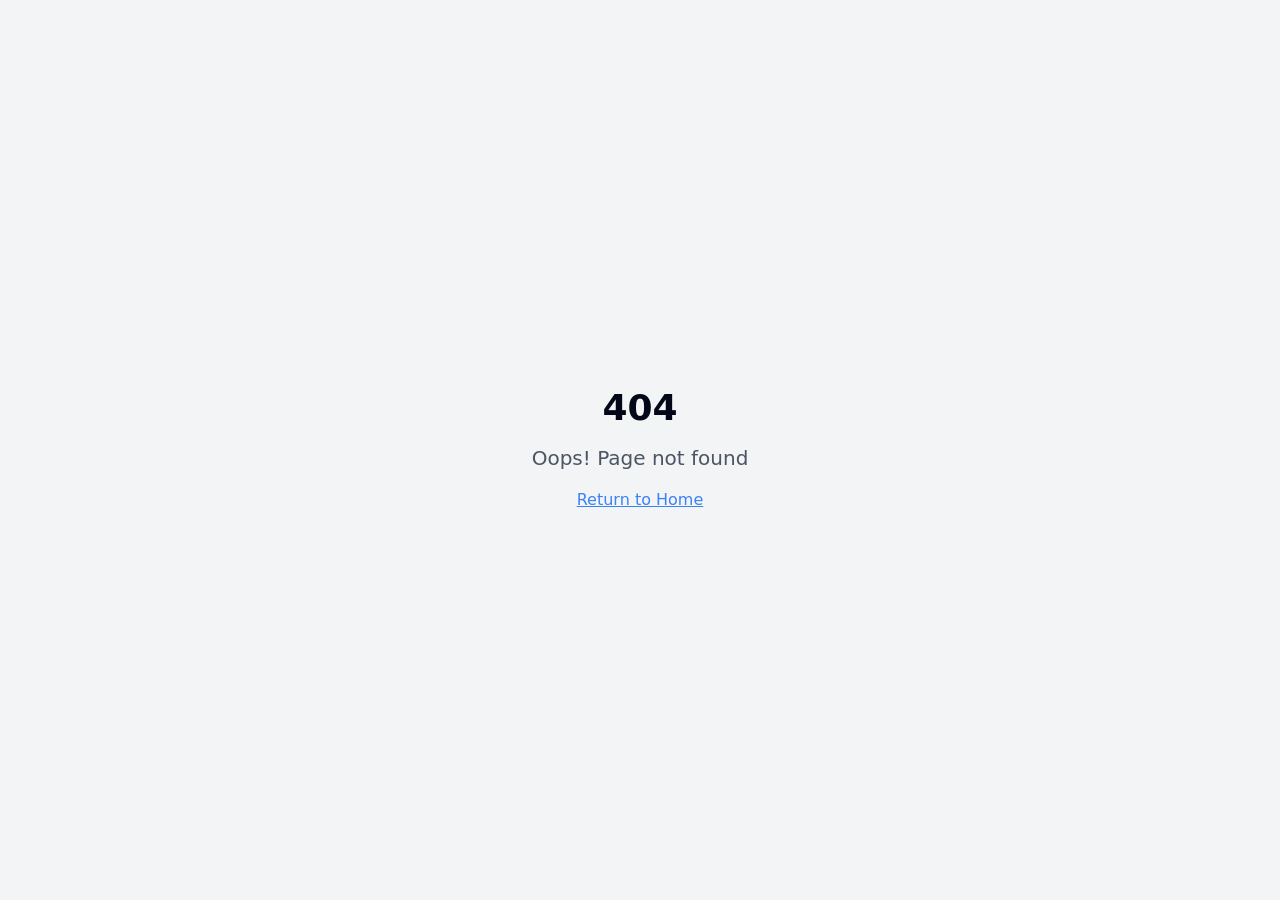
==== index.html @ 61f1eba5 "Updates" ====
<!DOCTYPE html>
<html lang="en">
  <head>
    <meta charset="UTF-8" />
    <meta name="viewport" content="width=device-width, initial-scale=1.0" />
    <title>iron-pulse-website</title>
    <meta name="description" content="Lovable Generated Project" />
    <meta name="author" content="Lovable" />

    <meta property="og:title" content="iron-pulse-website" />
    <meta property="og:description" content="Lovable Generated Project" />
    <meta property="og:type" content="website" />
    <meta property="og:image" content="https://lovable.dev/opengraph-image-p98pqg.png" />

    <meta name="twitter:card" content="summary_large_image" />
    <meta name="twitter:site" content="@lovable_dev" />
    <meta name="twitter:image" content="https://lovable.dev/opengraph-image-p98pqg.png" />
    <script type="module" crossorigin src="/assets/index-Ci6L4HRu.js"></script>
    <link rel="stylesheet" crossorigin href="/assets/index-D9IMxB1Q.css">
  </head>

  <body>
    <div id="root"></div>
  </body>
</html>
---- assets/index-D9IMxB1Q.css ----
*,:before,:after{--tw-border-spacing-x: 0;--tw-border-spacing-y: 0;--tw-translate-x: 0;--tw-translate-y: 0;--tw-rotate: 0;--tw-skew-x: 0;--tw-skew-y: 0;--tw-scale-x: 1;--tw-scale-y: 1;--tw-pan-x: ;--tw-pan-y: ;--tw-pinch-zoom: ;--tw-scroll-snap-strictness: proximity;--tw-gradient-from-position: ;--tw-gradient-via-position: ;--tw-gradient-to-position: ;--tw-ordinal: ;--tw-slashed-zero: ;--tw-numeric-figure: ;--tw-numeric-spacing: ;--tw-numeric-fraction: ;--tw-ring-inset: ;--tw-ring-offset-width: 0px;--tw-ring-offset-color: #fff;--tw-ring-color: rgb(59 130 246 / .5);--tw-ring-offset-shadow: 0 0 #0000;--tw-ring-shadow: 0 0 #0000;--tw-shadow: 0 0 #0000;--tw-shadow-colored: 0 0 #0000;--tw-blur: ;--tw-brightness: ;--tw-contrast: ;--tw-grayscale: ;--tw-hue-rotate: ;--tw-invert: ;--tw-saturate: ;--tw-sepia: ;--tw-drop-shadow: ;--tw-backdrop-blur: ;--tw-backdrop-brightness: ;--tw-backdrop-contrast: ;--tw-backdrop-grayscale: ;--tw-backdrop-hue-rotate: ;--tw-backdrop-invert: ;--tw-backdrop-opacity: ;--tw-backdrop-saturate: ;--tw-backdrop-sepia: ;--tw-contain-size: ;--tw-contain-layout: ;--tw-contain-paint: ;--tw-contain-style: }::backdrop{--tw-border-spacing-x: 0;--tw-border-spacing-y: 0;--tw-translate-x: 0;--tw-translate-y: 0;--tw-rotate: 0;--tw-skew-x: 0;--tw-skew-y: 0;--tw-scale-x: 1;--tw-scale-y: 1;--tw-pan-x: ;--tw-pan-y: ;--tw-pinch-zoom: ;--tw-scroll-snap-strictness: proximity;--tw-gradient-from-position: ;--tw-gradient-via-position: ;--tw-gradient-to-position: ;--tw-ordinal: ;--tw-slashed-zero: ;--tw-numeric-figure: ;--tw-numeric-spacing: ;--tw-numeric-fraction: ;--tw-ring-inset: ;--tw-ring-offset-width: 0px;--tw-ring-offset-color: #fff;--tw-ring-color: rgb(59 130 246 / .5);--tw-ring-offset-shadow: 0 0 #0000;--tw-ring-shadow: 0 0 #0000;--tw-shadow: 0 0 #0000;--tw-shadow-colored: 0 0 #0000;--tw-blur: ;--tw-brightness: ;--tw-contrast: ;--tw-grayscale: ;--tw-hue-rotate: ;--tw-invert: ;--tw-saturate: ;--tw-sepia: ;--tw-drop-shadow: ;--tw-backdrop-blur: ;--tw-backdrop-brightness: ;--tw-backdrop-contrast: ;--tw-backdrop-grayscale: ;--tw-backdrop-hue-rotate: ;--tw-backdrop-invert: ;--tw-backdrop-opacity: ;--tw-backdrop-saturate: ;--tw-backdrop-sepia: ;--tw-contain-size: ;--tw-contain-layout: ;--tw-contain-paint: ;--tw-contain-style: }*,:before,:after{box-sizing:border-box;border-width:0;border-style:solid;border-color:#e5e7eb}:before,:after{--tw-content: ""}html,:host{line-height:1.5;-webkit-text-size-adjust:100%;-moz-tab-size:4;-o-tab-size:4;tab-size:4;font-family:ui-sans-serif,system-ui,sans-serif,"Apple Color Emoji","Segoe UI Emoji",Segoe UI Symbol,"Noto Color Emoji";font-feature-settings:normal;font-variation-settings:normal;-webkit-tap-highlight-color:transparent}body{margin:0;line-height:inherit}hr{height:0;color:inherit;border-top-width:1px}abbr:where([title]){-webkit-text-decoration:underline dotted;text-decoration:underline dotted}h1,h2,h3,h4,h5,h6{font-size:inherit;font-weight:inherit}a{color:inherit;text-decoration:inherit}b,strong{font-weight:bolder}code,kbd,samp,pre{font-family:ui-monospace,SFMono-Regular,Menlo,Monaco,Consolas,Liberation Mono,Courier New,monospace;font-feature-settings:normal;font-variation-settings:normal;font-size:1em}small{font-size:80%}sub,sup{font-size:75%;line-height:0;position:relative;vertical-align:baseline}sub{bottom:-.25em}sup{top:-.5em}table{text-indent:0;border-color:inherit;border-collapse:collapse}button,input,optgroup,select,textarea{font-family:inherit;font-feature-settings:inherit;font-variation-settings:inherit;font-size:100%;font-weight:inherit;line-height:inherit;letter-spacing:inherit;color:inherit;margin:0;padding:0}button,select{text-transform:none}button,input:where([type=button]),input:where([type=reset]),input:where([type=submit]){-webkit-appearance:button;background-color:transparent;background-image:none}:-moz-focusring{outline:auto}:-moz-ui-invalid{box-shadow:none}progress{vertical-align:baseline}::-webkit-inner-spin-button,::-webkit-outer-spin-button{height:auto}[type=search]{-webkit-appearance:textfield;outline-offset:-2px}::-webkit-search-decoration{-webkit-appearance:none}::-webkit-file-upload-button{-webkit-appearance:button;font:inherit}summary{display:list-item}blockquote,dl,dd,h1,h2,h3,h4,h5,h6,hr,figure,p,pre{margin:0}fieldset{margin:0;padding:0}legend{padding:0}ol,ul,menu{list-style:none;margin:0;padding:0}dialog{padding:0}textarea{resize:vertical}input::-moz-placeholder,textarea::-moz-placeholder{opacity:1;color:#9ca3af}input::placeholder,textarea::placeholder{opacity:1;color:#9ca3af}button,[role=button]{cursor:pointer}:disabled{cursor:default}img,svg,video,canvas,audio,iframe,embed,object{display:block;vertical-align:middle}img,video{max-width:100%;height:auto}[hidden]:where(:not([hidden=until-found])){display:none}:root{--background: 0 0% 100%;--foreground: 222.2 84% 4.9%;--card: 0 0% 100%;--card-foreground: 222.2 84% 4.9%;--popover: 0 0% 100%;--popover-foreground: 222.2 84% 4.9%;--primary: 222.2 47.4% 11.2%;--primary-foreground: 210 40% 98%;--secondary: 210 40% 96.1%;--secondary-foreground: 222.2 47.4% 11.2%;--muted: 210 40% 96.1%;--muted-foreground: 215.4 16.3% 46.9%;--accent: 210 40% 96.1%;--accent-foreground: 222.2 47.4% 11.2%;--destructive: 0 84.2% 60.2%;--destructive-foreground: 210 40% 98%;--border: 214.3 31.8% 91.4%;--input: 214.3 31.8% 91.4%;--ring: 222.2 84% 4.9%;--radius: .5rem;--sidebar-background: 0 0% 98%;--sidebar-foreground: 240 5.3% 26.1%;--sidebar-primary: 240 5.9% 10%;--sidebar-primary-foreground: 0 0% 98%;--sidebar-accent: 240 4.8% 95.9%;--sidebar-accent-foreground: 240 5.9% 10%;--sidebar-border: 220 13% 91%;--sidebar-ring: 217.2 91.2% 59.8%}.dark{--background: 222.2 84% 4.9%;--foreground: 210 40% 98%;--card: 222.2 84% 4.9%;--card-foreground: 210 40% 98%;--popover: 222.2 84% 4.9%;--popover-foreground: 210 40% 98%;--primary: 210 40% 98%;--primary-foreground: 222.2 47.4% 11.2%;--secondary: 217.2 32.6% 17.5%;--secondary-foreground: 210 40% 98%;--muted: 217.2 32.6% 17.5%;--muted-foreground: 215 20.2% 65.1%;--accent: 217.2 32.6% 17.5%;--accent-foreground: 210 40% 98%;--destructive: 0 62.8% 30.6%;--destructive-foreground: 210 40% 98%;--border: 217.2 32.6% 17.5%;--input: 217.2 32.6% 17.5%;--ring: 212.7 26.8% 83.9%;--sidebar-background: 240 5.9% 10%;--sidebar-foreground: 240 4.8% 95.9%;--sidebar-primary: 224.3 76.3% 48%;--sidebar-primary-foreground: 0 0% 100%;--sidebar-accent: 240 3.7% 15.9%;--sidebar-accent-foreground: 240 4.8% 95.9%;--sidebar-border: 240 3.7% 15.9%;--sidebar-ring: 217.2 91.2% 59.8%}*{border-color:hsl(var(--border))}body{background-color:hsl(var(--background));color:hsl(var(--foreground))}.sr-only{position:absolute;width:1px;height:1px;padding:0;margin:-1px;overflow:hidden;clip:rect(0,0,0,0);white-space:nowrap;border-width:0}.pointer-events-none{pointer-events:none}.pointer-events-auto{pointer-events:auto}.visible{visibility:visible}.invisible{visibility:hidden}.fixed{position:fixed}.absolute{position:absolute}.relative{position:relative}.inset-0{top:0;right:0;bottom:0;left:0}.inset-x-0{left:0;right:0}.inset-y-0{top:0;bottom:0}.-bottom-12{bottom:-3rem}.-bottom-4{bottom:-1rem}.-left-12{left:-3rem}.-left-4{left:-1rem}.-right-12{right:-3rem}.-right-2{right:-.5rem}.-right-4{right:-1rem}.-top-12{top:-3rem}.-top-2{top:-.5rem}.-top-4{top:-1rem}.bottom-0{bottom:0}.bottom-20{bottom:5rem}.bottom-8{bottom:2rem}.left-0{left:0}.left-1{left:.25rem}.left-1\/2{left:50%}.left-10{left:2.5rem}.left-2{left:.5rem}.left-\[50\%\]{left:50%}.right-0{right:0}.right-1{right:.25rem}.right-10{right:2.5rem}.right-2{right:.5rem}.right-4{right:1rem}.top-0{top:0}.top-1\/2{top:50%}.top-2{top:.5rem}.top-20{top:5rem}.top-4{top:1rem}.top-\[1px\]{top:1px}.top-\[50\%\]{top:50%}.top-\[60\%\]{top:60%}.top-full{top:100%}.z-10{z-index:10}.z-50{z-index:50}.z-\[100\]{z-index:100}.z-\[1\]{z-index:1}.-mx-1{margin-left:-.25rem;margin-right:-.25rem}.mx-3\.5{margin-left:.875rem;margin-right:.875rem}.mx-auto{margin-left:auto;margin-right:auto}.my-0\.5{margin-top:.125rem;margin-bottom:.125rem}.my-1{margin-top:.25rem;margin-bottom:.25rem}.-ml-4{margin-left:-1rem}.-mt-4{margin-top:-1rem}.mb-1{margin-bottom:.25rem}.mb-12{margin-bottom:3rem}.mb-16{margin-bottom:4rem}.mb-2{margin-bottom:.5rem}.mb-4{margin-bottom:1rem}.mb-6{margin-bottom:1.5rem}.mb-8{margin-bottom:2rem}.ml-1{margin-left:.25rem}.ml-10{margin-left:2.5rem}.ml-auto{margin-left:auto}.mr-2{margin-right:.5rem}.mr-3{margin-right:.75rem}.mr-4{margin-right:1rem}.mt-1\.5{margin-top:.375rem}.mt-12{margin-top:3rem}.mt-16{margin-top:4rem}.mt-2{margin-top:.5rem}.mt-24{margin-top:6rem}.mt-4{margin-top:1rem}.mt-auto{margin-top:auto}.block{display:block}.flex{display:flex}.inline-flex{display:inline-flex}.table{display:table}.grid{display:grid}.hidden{display:none}.aspect-square{aspect-ratio:1 / 1}.aspect-video{aspect-ratio:16 / 9}.size-4{width:1rem;height:1rem}.h-1\.5{height:.375rem}.h-10{height:2.5rem}.h-11{height:2.75rem}.h-12{height:3rem}.h-16{height:4rem}.h-2{height:.5rem}.h-2\.5{height:.625rem}.h-24{height:6rem}.h-3{height:.75rem}.h-3\.5{height:.875rem}.h-4{height:1rem}.h-48{height:12rem}.h-5{height:1.25rem}.h-6{height:1.5rem}.h-64{height:16rem}.h-7{height:1.75rem}.h-8{height:2rem}.h-9{height:2.25rem}.h-96{height:24rem}.h-\[1px\]{height:1px}.h-\[var\(--radix-navigation-menu-viewport-height\)\]{height:var(--radix-navigation-menu-viewport-height)}.h-\[var\(--radix-select-trigger-height\)\]{height:var(--radix-select-trigger-height)}.h-auto{height:auto}.h-full{height:100%}.h-px{height:1px}.max-h-96{max-height:24rem}.max-h-\[300px\]{max-height:300px}.max-h-screen{max-height:100vh}.min-h-\[80px\]{min-height:80px}.min-h-screen{min-height:100vh}.w-0{width:0px}.w-1{width:.25rem}.w-10{width:2.5rem}.w-11{width:2.75rem}.w-12{width:3rem}.w-2{width:.5rem}.w-2\.5{width:.625rem}.w-24{width:6rem}.w-3{width:.75rem}.w-3\.5{width:.875rem}.w-3\/4{width:75%}.w-4{width:1rem}.w-5{width:1.25rem}.w-6{width:1.5rem}.w-64{width:16rem}.w-7{width:1.75rem}.w-72{width:18rem}.w-8{width:2rem}.w-9{width:2.25rem}.w-\[100px\]{width:100px}.w-\[1px\]{width:1px}.w-full{width:100%}.w-max{width:-moz-max-content;width:max-content}.w-px{width:1px}.min-w-0{min-width:0px}.min-w-\[12rem\]{min-width:12rem}.min-w-\[8rem\]{min-width:8rem}.min-w-\[var\(--radix-select-trigger-width\)\]{min-width:var(--radix-select-trigger-width)}.max-w-3xl{max-width:48rem}.max-w-4xl{max-width:56rem}.max-w-7xl{max-width:80rem}.max-w-\[--skeleton-width\]{max-width:var(--skeleton-width)}.max-w-lg{max-width:32rem}.max-w-max{max-width:-moz-max-content;max-width:max-content}.flex-1{flex:1 1 0%}.flex-shrink-0,.shrink-0{flex-shrink:0}.grow{flex-grow:1}.grow-0{flex-grow:0}.basis-full{flex-basis:100%}.caption-bottom{caption-side:bottom}.border-collapse{border-collapse:collapse}.-translate-x-1\/2{--tw-translate-x: -50%;transform:translate(var(--tw-translate-x),var(--tw-translate-y)) rotate(var(--tw-rotate)) skew(var(--tw-skew-x)) skewY(var(--tw-skew-y)) scaleX(var(--tw-scale-x)) scaleY(var(--tw-scale-y))}.-translate-x-8{--tw-translate-x: -2rem;transform:translate(var(--tw-translate-x),var(--tw-translate-y)) rotate(var(--tw-rotate)) skew(var(--tw-skew-x)) skewY(var(--tw-skew-y)) scaleX(var(--tw-scale-x)) scaleY(var(--tw-scale-y))}.-translate-x-px{--tw-translate-x: -1px;transform:translate(var(--tw-translate-x),var(--tw-translate-y)) rotate(var(--tw-rotate)) skew(var(--tw-skew-x)) skewY(var(--tw-skew-y)) scaleX(var(--tw-scale-x)) scaleY(var(--tw-scale-y))}.-translate-y-1\/2{--tw-translate-y: -50%;transform:translate(var(--tw-translate-x),var(--tw-translate-y)) rotate(var(--tw-rotate)) skew(var(--tw-skew-x)) skewY(var(--tw-skew-y)) scaleX(var(--tw-scale-x)) scaleY(var(--tw-scale-y))}.translate-x-0{--tw-translate-x: 0px;transform:translate(var(--tw-translate-x),var(--tw-translate-y)) rotate(var(--tw-rotate)) skew(var(--tw-skew-x)) skewY(var(--tw-skew-y)) scaleX(var(--tw-scale-x)) scaleY(var(--tw-scale-y))}.translate-x-8{--tw-translate-x: 2rem;transform:translate(var(--tw-translate-x),var(--tw-translate-y)) rotate(var(--tw-rotate)) skew(var(--tw-skew-x)) skewY(var(--tw-skew-y)) scaleX(var(--tw-scale-x)) scaleY(var(--tw-scale-y))}.translate-x-\[-50\%\]{--tw-translate-x: -50%;transform:translate(var(--tw-translate-x),var(--tw-translate-y)) rotate(var(--tw-rotate)) skew(var(--tw-skew-x)) skewY(var(--tw-skew-y)) scaleX(var(--tw-scale-x)) scaleY(var(--tw-scale-y))}.translate-x-px{--tw-translate-x: 1px;transform:translate(var(--tw-translate-x),var(--tw-translate-y)) rotate(var(--tw-rotate)) skew(var(--tw-skew-x)) skewY(var(--tw-skew-y)) scaleX(var(--tw-scale-x)) scaleY(var(--tw-scale-y))}.translate-y-0{--tw-translate-y: 0px;transform:translate(var(--tw-translate-x),var(--tw-translate-y)) rotate(var(--tw-rotate)) skew(var(--tw-skew-x)) skewY(var(--tw-skew-y)) scaleX(var(--tw-scale-x)) scaleY(var(--tw-scale-y))}.translate-y-8{--tw-translate-y: 2rem;transform:translate(var(--tw-translate-x),var(--tw-translate-y)) rotate(var(--tw-rotate)) skew(var(--tw-skew-x)) skewY(var(--tw-skew-y)) scaleX(var(--tw-scale-x)) scaleY(var(--tw-scale-y))}.translate-y-\[-50\%\]{--tw-translate-y: -50%;transform:translate(var(--tw-translate-x),var(--tw-translate-y)) rotate(var(--tw-rotate)) skew(var(--tw-skew-x)) skewY(var(--tw-skew-y)) scaleX(var(--tw-scale-x)) scaleY(var(--tw-scale-y))}.rotate-45{--tw-rotate: 45deg;transform:translate(var(--tw-translate-x),var(--tw-translate-y)) rotate(var(--tw-rotate)) skew(var(--tw-skew-x)) skewY(var(--tw-skew-y)) scaleX(var(--tw-scale-x)) scaleY(var(--tw-scale-y))}.rotate-90{--tw-rotate: 90deg;transform:translate(var(--tw-translate-x),var(--tw-translate-y)) rotate(var(--tw-rotate)) skew(var(--tw-skew-x)) skewY(var(--tw-skew-y)) scaleX(var(--tw-scale-x)) scaleY(var(--tw-scale-y))}.scale-100{--tw-scale-x: 1;--tw-scale-y: 1;transform:translate(var(--tw-translate-x),var(--tw-translate-y)) rotate(var(--tw-rotate)) skew(var(--tw-skew-x)) skewY(var(--tw-skew-y)) scaleX(var(--tw-scale-x)) scaleY(var(--tw-scale-y))}.scale-95{--tw-scale-x: .95;--tw-scale-y: .95;transform:translate(var(--tw-translate-x),var(--tw-translate-y)) rotate(var(--tw-rotate)) skew(var(--tw-skew-x)) skewY(var(--tw-skew-y)) scaleX(var(--tw-scale-x)) scaleY(var(--tw-scale-y))}.transform{transform:translate(var(--tw-translate-x),var(--tw-translate-y)) rotate(var(--tw-rotate)) skew(var(--tw-skew-x)) skewY(var(--tw-skew-y)) scaleX(var(--tw-scale-x)) scaleY(var(--tw-scale-y))}@keyframes bounce{0%,to{transform:translateY(-25%);animation-timing-function:cubic-bezier(.8,0,1,1)}50%{transform:none;animation-timing-function:cubic-bezier(0,0,.2,1)}}.animate-bounce{animation:bounce 1s infinite}@keyframes pulse{50%{opacity:.5}}.animate-pulse{animation:pulse 2s cubic-bezier(.4,0,.6,1) infinite}.cursor-default{cursor:default}.cursor-pointer{cursor:pointer}.touch-none{touch-action:none}.select-none{-webkit-user-select:none;-moz-user-select:none;user-select:none}.list-none{list-style-type:none}.grid-cols-1{grid-template-columns:repeat(1,minmax(0,1fr))}.flex-row{flex-direction:row}.flex-col{flex-direction:column}.flex-col-reverse{flex-direction:column-reverse}.flex-wrap{flex-wrap:wrap}.items-start{align-items:flex-start}.items-end{align-items:flex-end}.items-center{align-items:center}.items-baseline{align-items:baseline}.items-stretch{align-items:stretch}.justify-center{justify-content:center}.justify-between{justify-content:space-between}.gap-1{gap:.25rem}.gap-1\.5{gap:.375rem}.gap-12{gap:3rem}.gap-2{gap:.5rem}.gap-4{gap:1rem}.gap-6{gap:1.5rem}.gap-8{gap:2rem}.space-x-1>:not([hidden])~:not([hidden]){--tw-space-x-reverse: 0;margin-right:calc(.25rem * var(--tw-space-x-reverse));margin-left:calc(.25rem * calc(1 - var(--tw-space-x-reverse)))}.space-x-4>:not([hidden])~:not([hidden]){--tw-space-x-reverse: 0;margin-right:calc(1rem * var(--tw-space-x-reverse));margin-left:calc(1rem * calc(1 - var(--tw-space-x-reverse)))}.space-y-1>:not([hidden])~:not([hidden]){--tw-space-y-reverse: 0;margin-top:calc(.25rem * calc(1 - var(--tw-space-y-reverse)));margin-bottom:calc(.25rem * var(--tw-space-y-reverse))}.space-y-1\.5>:not([hidden])~:not([hidden]){--tw-space-y-reverse: 0;margin-top:calc(.375rem * calc(1 - var(--tw-space-y-reverse)));margin-bottom:calc(.375rem * var(--tw-space-y-reverse))}.space-y-2>:not([hidden])~:not([hidden]){--tw-space-y-reverse: 0;margin-top:calc(.5rem * calc(1 - var(--tw-space-y-reverse)));margin-bottom:calc(.5rem * var(--tw-space-y-reverse))}.space-y-3>:not([hidden])~:not([hidden]){--tw-space-y-reverse: 0;margin-top:calc(.75rem * calc(1 - var(--tw-space-y-reverse)));margin-bottom:calc(.75rem * var(--tw-space-y-reverse))}.space-y-4>:not([hidden])~:not([hidden]){--tw-space-y-reverse: 0;margin-top:calc(1rem * calc(1 - var(--tw-space-y-reverse)));margin-bottom:calc(1rem * var(--tw-space-y-reverse))}.space-y-6>:not([hidden])~:not([hidden]){--tw-space-y-reverse: 0;margin-top:calc(1.5rem * calc(1 - var(--tw-space-y-reverse)));margin-bottom:calc(1.5rem * var(--tw-space-y-reverse))}.space-y-8>:not([hidden])~:not([hidden]){--tw-space-y-reverse: 0;margin-top:calc(2rem * calc(1 - var(--tw-space-y-reverse)));margin-bottom:calc(2rem * var(--tw-space-y-reverse))}.overflow-auto{overflow:auto}.overflow-hidden{overflow:hidden}.overflow-y-auto{overflow-y:auto}.overflow-x-hidden{overflow-x:hidden}.whitespace-nowrap{white-space:nowrap}.rounded-2xl{border-radius:1rem}.rounded-\[2px\]{border-radius:2px}.rounded-\[inherit\]{border-radius:inherit}.rounded-full{border-radius:9999px}.rounded-lg{border-radius:var(--radius)}.rounded-md{border-radius:calc(var(--radius) - 2px)}.rounded-sm{border-radius:calc(var(--radius) - 4px)}.rounded-t-\[10px\]{border-top-left-radius:10px;border-top-right-radius:10px}.rounded-tl-sm{border-top-left-radius:calc(var(--radius) - 4px)}.border{border-width:1px}.border-2{border-width:2px}.border-\[1\.5px\]{border-width:1.5px}.border-y{border-top-width:1px;border-bottom-width:1px}.border-b{border-bottom-width:1px}.border-l{border-left-width:1px}.border-r{border-right-width:1px}.border-r-4{border-right-width:4px}.border-t{border-top-width:1px}.border-dashed{border-style:dashed}.border-\[--color-border\]{border-color:var(--color-border)}.border-border\/50{border-color:hsl(var(--border) / .5)}.border-destructive{border-color:hsl(var(--destructive))}.border-destructive\/50{border-color:hsl(var(--destructive) / .5)}.border-input{border-color:hsl(var(--input))}.border-primary{border-color:hsl(var(--primary))}.border-red-500{--tw-border-opacity: 1;border-color:rgb(239 68 68 / var(--tw-border-opacity, 1))}.border-red-600{--tw-border-opacity: 1;border-color:rgb(220 38 38 / var(--tw-border-opacity, 1))}.border-red-600\/20{border-color:#dc262633}.border-red-600\/30{border-color:#dc26264d}.border-sidebar-border{border-color:hsl(var(--sidebar-border))}.border-transparent{border-color:transparent}.border-l-transparent{border-left-color:transparent}.border-t-transparent{border-top-color:transparent}.bg-\[--color-bg\]{background-color:var(--color-bg)}.bg-accent{background-color:hsl(var(--accent))}.bg-background{background-color:hsl(var(--background))}.bg-black{--tw-bg-opacity: 1;background-color:rgb(0 0 0 / var(--tw-bg-opacity, 1))}.bg-black\/30{background-color:#0000004d}.bg-black\/50{background-color:#00000080}.bg-black\/80{background-color:#000c}.bg-black\/90{background-color:#000000e6}.bg-black\/95{background-color:#000000f2}.bg-border{background-color:hsl(var(--border))}.bg-card{background-color:hsl(var(--card))}.bg-destructive{background-color:hsl(var(--destructive))}.bg-foreground{background-color:hsl(var(--foreground))}.bg-gray-100{--tw-bg-opacity: 1;background-color:rgb(243 244 246 / var(--tw-bg-opacity, 1))}.bg-gray-800{--tw-bg-opacity: 1;background-color:rgb(31 41 55 / var(--tw-bg-opacity, 1))}.bg-gray-900{--tw-bg-opacity: 1;background-color:rgb(17 24 39 / var(--tw-bg-opacity, 1))}.bg-green-500{--tw-bg-opacity: 1;background-color:rgb(34 197 94 / var(--tw-bg-opacity, 1))}.bg-green-600{--tw-bg-opacity: 1;background-color:rgb(22 163 74 / var(--tw-bg-opacity, 1))}.bg-muted{background-color:hsl(var(--muted))}.bg-muted\/50{background-color:hsl(var(--muted) / .5)}.bg-popover{background-color:hsl(var(--popover))}.bg-primary{background-color:hsl(var(--primary))}.bg-red-500{--tw-bg-opacity: 1;background-color:rgb(239 68 68 / var(--tw-bg-opacity, 1))}.bg-red-600{--tw-bg-opacity: 1;background-color:rgb(220 38 38 / var(--tw-bg-opacity, 1))}.bg-red-600\/10{background-color:#dc26261a}.bg-secondary{background-color:hsl(var(--secondary))}.bg-transparent{background-color:transparent}.bg-yellow-500{--tw-bg-opacity: 1;background-color:rgb(234 179 8 / var(--tw-bg-opacity, 1))}.bg-gradient-to-br{background-image:linear-gradient(to bottom right,var(--tw-gradient-stops))}.bg-gradient-to-r{background-image:linear-gradient(to right,var(--tw-gradient-stops))}.from-black{--tw-gradient-from: #000 var(--tw-gradient-from-position);--tw-gradient-to: rgb(0 0 0 / 0) var(--tw-gradient-to-position);--tw-gradient-stops: var(--tw-gradient-from), var(--tw-gradient-to)}.from-gray-800{--tw-gradient-from: #1f2937 var(--tw-gradient-from-position);--tw-gradient-to: rgb(31 41 55 / 0) var(--tw-gradient-to-position);--tw-gradient-stops: var(--tw-gradient-from), var(--tw-gradient-to)}.from-pink-500{--tw-gradient-from: #ec4899 var(--tw-gradient-from-position);--tw-gradient-to: rgb(236 72 153 / 0) var(--tw-gradient-to-position);--tw-gradient-stops: var(--tw-gradient-from), var(--tw-gradient-to)}.from-purple-500{--tw-gradient-from: #a855f7 var(--tw-gradient-from-position);--tw-gradient-to: rgb(168 85 247 / 0) var(--tw-gradient-to-position);--tw-gradient-stops: var(--tw-gradient-from), var(--tw-gradient-to)}.from-red-600{--tw-gradient-from: #dc2626 var(--tw-gradient-from-position);--tw-gradient-to: rgb(220 38 38 / 0) var(--tw-gradient-to-position);--tw-gradient-stops: var(--tw-gradient-from), var(--tw-gradient-to)}.via-gray-900{--tw-gradient-to: rgb(17 24 39 / 0) var(--tw-gradient-to-position);--tw-gradient-stops: var(--tw-gradient-from), #111827 var(--tw-gradient-via-position), var(--tw-gradient-to)}.to-black{--tw-gradient-to: #000 var(--tw-gradient-to-position)}.to-gray-900{--tw-gradient-to: #111827 var(--tw-gradient-to-position)}.to-pink-500{--tw-gradient-to: #ec4899 var(--tw-gradient-to-position)}.to-purple-600{--tw-gradient-to: #9333ea var(--tw-gradient-to-position)}.to-red-800{--tw-gradient-to: #991b1b var(--tw-gradient-to-position)}.to-red-900{--tw-gradient-to: #7f1d1d var(--tw-gradient-to-position)}.fill-current{fill:currentColor}.p-0{padding:0}.p-1{padding:.25rem}.p-2{padding:.5rem}.p-3{padding:.75rem}.p-4{padding:1rem}.p-6{padding:1.5rem}.p-8{padding:2rem}.p-\[1px\]{padding:1px}.px-2{padding-left:.5rem;padding-right:.5rem}.px-2\.5{padding-left:.625rem;padding-right:.625rem}.px-3{padding-left:.75rem;padding-right:.75rem}.px-4{padding-left:1rem;padding-right:1rem}.px-5{padding-left:1.25rem;padding-right:1.25rem}.px-6{padding-left:1.5rem;padding-right:1.5rem}.px-8{padding-left:2rem;padding-right:2rem}.py-0\.5{padding-top:.125rem;padding-bottom:.125rem}.py-1{padding-top:.25rem;padding-bottom:.25rem}.py-1\.5{padding-top:.375rem;padding-bottom:.375rem}.py-2{padding-top:.5rem;padding-bottom:.5rem}.py-20{padding-top:5rem;padding-bottom:5rem}.py-3{padding-top:.75rem;padding-bottom:.75rem}.py-4{padding-top:1rem;padding-bottom:1rem}.py-6{padding-top:1.5rem;padding-bottom:1.5rem}.pb-2{padding-bottom:.5rem}.pb-3{padding-bottom:.75rem}.pb-4{padding-bottom:1rem}.pb-6{padding-bottom:1.5rem}.pl-2\.5{padding-left:.625rem}.pl-4{padding-left:1rem}.pl-8{padding-left:2rem}.pr-2{padding-right:.5rem}.pr-2\.5{padding-right:.625rem}.pr-4{padding-right:1rem}.pr-8{padding-right:2rem}.pt-0{padding-top:0}.pt-1{padding-top:.25rem}.pt-2{padding-top:.5rem}.pt-3{padding-top:.75rem}.pt-4{padding-top:1rem}.text-left{text-align:left}.text-center{text-align:center}.text-right{text-align:right}.align-middle{vertical-align:middle}.font-mono{font-family:ui-monospace,SFMono-Regular,Menlo,Monaco,Consolas,Liberation Mono,Courier New,monospace}.text-2xl{font-size:1.5rem;line-height:2rem}.text-3xl{font-size:1.875rem;line-height:2.25rem}.text-4xl{font-size:2.25rem;line-height:2.5rem}.text-5xl{font-size:3rem;line-height:1}.text-\[0\.8rem\]{font-size:.8rem}.text-base{font-size:1rem;line-height:1.5rem}.text-lg{font-size:1.125rem;line-height:1.75rem}.text-sm{font-size:.875rem;line-height:1.25rem}.text-xl{font-size:1.25rem;line-height:1.75rem}.text-xs{font-size:.75rem;line-height:1rem}.font-bold{font-weight:700}.font-medium{font-weight:500}.font-normal{font-weight:400}.font-semibold{font-weight:600}.italic{font-style:italic}.tabular-nums{--tw-numeric-spacing: tabular-nums;font-variant-numeric:var(--tw-ordinal) var(--tw-slashed-zero) var(--tw-numeric-figure) var(--tw-numeric-spacing) var(--tw-numeric-fraction)}.leading-none{line-height:1}.leading-relaxed{line-height:1.625}.tracking-tight{letter-spacing:-.025em}.tracking-widest{letter-spacing:.1em}.text-accent-foreground{color:hsl(var(--accent-foreground))}.text-black{--tw-text-opacity: 1;color:rgb(0 0 0 / var(--tw-text-opacity, 1))}.text-blue-500{--tw-text-opacity: 1;color:rgb(59 130 246 / var(--tw-text-opacity, 1))}.text-card-foreground{color:hsl(var(--card-foreground))}.text-current{color:currentColor}.text-destructive{color:hsl(var(--destructive))}.text-destructive-foreground{color:hsl(var(--destructive-foreground))}.text-foreground{color:hsl(var(--foreground))}.text-foreground\/50{color:hsl(var(--foreground) / .5)}.text-gray-300{--tw-text-opacity: 1;color:rgb(209 213 219 / var(--tw-text-opacity, 1))}.text-gray-400{--tw-text-opacity: 1;color:rgb(156 163 175 / var(--tw-text-opacity, 1))}.text-gray-600{--tw-text-opacity: 1;color:rgb(75 85 99 / var(--tw-text-opacity, 1))}.text-muted-foreground{color:hsl(var(--muted-foreground))}.text-popover-foreground{color:hsl(var(--popover-foreground))}.text-primary{color:hsl(var(--primary))}.text-primary-foreground{color:hsl(var(--primary-foreground))}.text-red-400{--tw-text-opacity: 1;color:rgb(248 113 113 / var(--tw-text-opacity, 1))}.text-red-500{--tw-text-opacity: 1;color:rgb(239 68 68 / var(--tw-text-opacity, 1))}.text-secondary-foreground{color:hsl(var(--secondary-foreground))}.text-sidebar-foreground{color:hsl(var(--sidebar-foreground))}.text-white{--tw-text-opacity: 1;color:rgb(255 255 255 / var(--tw-text-opacity, 1))}.text-yellow-400{--tw-text-opacity: 1;color:rgb(250 204 21 / var(--tw-text-opacity, 1))}.underline{text-decoration-line:underline}.underline-offset-4{text-underline-offset:4px}.opacity-0{opacity:0}.opacity-10{opacity:.1}.opacity-100{opacity:1}.opacity-30{opacity:.3}.opacity-50{opacity:.5}.opacity-60{opacity:.6}.opacity-70{opacity:.7}.opacity-90{opacity:.9}.shadow-lg{--tw-shadow: 0 10px 15px -3px rgb(0 0 0 / .1), 0 4px 6px -4px rgb(0 0 0 / .1);--tw-shadow-colored: 0 10px 15px -3px var(--tw-shadow-color), 0 4px 6px -4px var(--tw-shadow-color);box-shadow:var(--tw-ring-offset-shadow, 0 0 #0000),var(--tw-ring-shadow, 0 0 #0000),var(--tw-shadow)}.shadow-md{--tw-shadow: 0 4px 6px -1px rgb(0 0 0 / .1), 0 2px 4px -2px rgb(0 0 0 / .1);--tw-shadow-colored: 0 4px 6px -1px var(--tw-shadow-color), 0 2px 4px -2px var(--tw-shadow-color);box-shadow:var(--tw-ring-offset-shadow, 0 0 #0000),var(--tw-ring-shadow, 0 0 #0000),var(--tw-shadow)}.shadow-sm{--tw-shadow: 0 1px 2px 0 rgb(0 0 0 / .05);--tw-shadow-colored: 0 1px 2px 0 var(--tw-shadow-color);box-shadow:var(--tw-ring-offset-shadow, 0 0 #0000),var(--tw-ring-shadow, 0 0 #0000),var(--tw-shadow)}.shadow-xl{--tw-shadow: 0 20px 25px -5px rgb(0 0 0 / .1), 0 8px 10px -6px rgb(0 0 0 / .1);--tw-shadow-colored: 0 20px 25px -5px var(--tw-shadow-color), 0 8px 10px -6px var(--tw-shadow-color);box-shadow:var(--tw-ring-offset-shadow, 0 0 #0000),var(--tw-ring-shadow, 0 0 #0000),var(--tw-shadow)}.shadow-red-600\/20{--tw-shadow-color: rgb(220 38 38 / .2);--tw-shadow: var(--tw-shadow-colored)}.outline-none{outline:2px solid transparent;outline-offset:2px}.outline{outline-style:solid}.ring-0{--tw-ring-offset-shadow: var(--tw-ring-inset) 0 0 0 var(--tw-ring-offset-width) var(--tw-ring-offset-color);--tw-ring-shadow: var(--tw-ring-inset) 0 0 0 calc(0px + var(--tw-ring-offset-width)) var(--tw-ring-color);box-shadow:var(--tw-ring-offset-shadow),var(--tw-ring-shadow),var(--tw-shadow, 0 0 #0000)}.ring-2{--tw-ring-offset-shadow: var(--tw-ring-inset) 0 0 0 var(--tw-ring-offset-width) var(--tw-ring-offset-color);--tw-ring-shadow: var(--tw-ring-inset) 0 0 0 calc(2px + var(--tw-ring-offset-width)) var(--tw-ring-color);box-shadow:var(--tw-ring-offset-shadow),var(--tw-ring-shadow),var(--tw-shadow, 0 0 #0000)}.ring-ring{--tw-ring-color: hsl(var(--ring))}.ring-sidebar-ring{--tw-ring-color: hsl(var(--sidebar-ring))}.ring-offset-background{--tw-ring-offset-color: hsl(var(--background))}.filter{filter:var(--tw-blur) var(--tw-brightness) var(--tw-contrast) var(--tw-grayscale) var(--tw-hue-rotate) var(--tw-invert) var(--tw-saturate) var(--tw-sepia) var(--tw-drop-shadow)}.backdrop-blur-md{--tw-backdrop-blur: blur(12px);-webkit-backdrop-filter:var(--tw-backdrop-blur) var(--tw-backdrop-brightness) var(--tw-backdrop-contrast) var(--tw-backdrop-grayscale) var(--tw-backdrop-hue-rotate) var(--tw-backdrop-invert) var(--tw-backdrop-opacity) var(--tw-backdrop-saturate) var(--tw-backdrop-sepia);backdrop-filter:var(--tw-backdrop-blur) var(--tw-backdrop-brightness) var(--tw-backdrop-contrast) var(--tw-backdrop-grayscale) var(--tw-backdrop-hue-rotate) var(--tw-backdrop-invert) var(--tw-backdrop-opacity) var(--tw-backdrop-saturate) var(--tw-backdrop-sepia)}.transition{transition-property:color,background-color,border-color,text-decoration-color,fill,stroke,opacity,box-shadow,transform,filter,-webkit-backdrop-filter;transition-property:color,background-color,border-color,text-decoration-color,fill,stroke,opacity,box-shadow,transform,filter,backdrop-filter;transition-property:color,background-color,border-color,text-decoration-color,fill,stroke,opacity,box-shadow,transform,filter,backdrop-filter,-webkit-backdrop-filter;transition-timing-function:cubic-bezier(.4,0,.2,1);transition-duration:.15s}.transition-all{transition-property:all;transition-timing-function:cubic-bezier(.4,0,.2,1);transition-duration:.15s}.transition-colors{transition-property:color,background-color,border-color,text-decoration-color,fill,stroke;transition-timing-function:cubic-bezier(.4,0,.2,1);transition-duration:.15s}.transition-opacity{transition-property:opacity;transition-timing-function:cubic-bezier(.4,0,.2,1);transition-duration:.15s}.transition-transform{transition-property:transform;transition-timing-function:cubic-bezier(.4,0,.2,1);transition-duration:.15s}.duration-1000{transition-duration:1s}.duration-200{transition-duration:.2s}.duration-300{transition-duration:.3s}.duration-700{transition-duration:.7s}.ease-in-out{transition-timing-function:cubic-bezier(.4,0,.2,1)}.ease-out{transition-timing-function:cubic-bezier(0,0,.2,1)}@keyframes enter{0%{opacity:var(--tw-enter-opacity, 1);transform:translate3d(var(--tw-enter-translate-x, 0),var(--tw-enter-translate-y, 0),0) scale3d(var(--tw-enter-scale, 1),var(--tw-enter-scale, 1),var(--tw-enter-scale, 1)) rotate(var(--tw-enter-rotate, 0))}}@keyframes exit{to{opacity:var(--tw-exit-opacity, 1);transform:translate3d(var(--tw-exit-translate-x, 0),var(--tw-exit-translate-y, 0),0) scale3d(var(--tw-exit-scale, 1),var(--tw-exit-scale, 1),var(--tw-exit-scale, 1)) rotate(var(--tw-exit-rotate, 0))}}.animate-in{animation-name:enter;animation-duration:.15s;--tw-enter-opacity: initial;--tw-enter-scale: initial;--tw-enter-rotate: initial;--tw-enter-translate-x: initial;--tw-enter-translate-y: initial}.fade-in-0{--tw-enter-opacity: 0}.fade-in-80{--tw-enter-opacity: .8}.zoom-in-95{--tw-enter-scale: .95}.duration-1000{animation-duration:1s}.duration-200{animation-duration:.2s}.duration-300{animation-duration:.3s}.duration-700{animation-duration:.7s}.ease-in-out{animation-timing-function:cubic-bezier(.4,0,.2,1)}.ease-out{animation-timing-function:cubic-bezier(0,0,.2,1)}.file\:border-0::file-selector-button{border-width:0px}.file\:bg-transparent::file-selector-button{background-color:transparent}.file\:text-sm::file-selector-button{font-size:.875rem;line-height:1.25rem}.file\:font-medium::file-selector-button{font-weight:500}.file\:text-foreground::file-selector-button{color:hsl(var(--foreground))}.placeholder\:text-gray-400::-moz-placeholder{--tw-text-opacity: 1;color:rgb(156 163 175 / var(--tw-text-opacity, 1))}.placeholder\:text-gray-400::placeholder{--tw-text-opacity: 1;color:rgb(156 163 175 / var(--tw-text-opacity, 1))}.placeholder\:text-muted-foreground::-moz-placeholder{color:hsl(var(--muted-foreground))}.placeholder\:text-muted-foreground::placeholder{color:hsl(var(--muted-foreground))}.after\:absolute:after{content:var(--tw-content);position:absolute}.after\:inset-y-0:after{content:var(--tw-content);top:0;bottom:0}.after\:left-1\/2:after{content:var(--tw-content);left:50%}.after\:w-1:after{content:var(--tw-content);width:.25rem}.after\:-translate-x-1\/2:after{content:var(--tw-content);--tw-translate-x: -50%;transform:translate(var(--tw-translate-x),var(--tw-translate-y)) rotate(var(--tw-rotate)) skew(var(--tw-skew-x)) skewY(var(--tw-skew-y)) scaleX(var(--tw-scale-x)) scaleY(var(--tw-scale-y))}.first\:rounded-l-md:first-child{border-top-left-radius:calc(var(--radius) - 2px);border-bottom-left-radius:calc(var(--radius) - 2px)}.first\:border-l:first-child{border-left-width:1px}.last\:rounded-r-md:last-child{border-top-right-radius:calc(var(--radius) - 2px);border-bottom-right-radius:calc(var(--radius) - 2px)}.focus-within\:relative:focus-within{position:relative}.focus-within\:z-20:focus-within{z-index:20}.hover\:scale-105:hover{--tw-scale-x: 1.05;--tw-scale-y: 1.05;transform:translate(var(--tw-translate-x),var(--tw-translate-y)) rotate(var(--tw-rotate)) skew(var(--tw-skew-x)) skewY(var(--tw-skew-y)) scaleX(var(--tw-scale-x)) scaleY(var(--tw-scale-y))}.hover\:scale-110:hover{--tw-scale-x: 1.1;--tw-scale-y: 1.1;transform:translate(var(--tw-translate-x),var(--tw-translate-y)) rotate(var(--tw-rotate)) skew(var(--tw-skew-x)) skewY(var(--tw-skew-y)) scaleX(var(--tw-scale-x)) scaleY(var(--tw-scale-y))}.hover\:border-red-600:hover{--tw-border-opacity: 1;border-color:rgb(220 38 38 / var(--tw-border-opacity, 1))}.hover\:border-red-600\/50:hover{border-color:#dc262680}.hover\:bg-accent:hover{background-color:hsl(var(--accent))}.hover\:bg-destructive\/80:hover{background-color:hsl(var(--destructive) / .8)}.hover\:bg-destructive\/90:hover{background-color:hsl(var(--destructive) / .9)}.hover\:bg-gray-700:hover{--tw-bg-opacity: 1;background-color:rgb(55 65 81 / var(--tw-bg-opacity, 1))}.hover\:bg-gray-800\/50:hover{background-color:#1f293780}.hover\:bg-green-700:hover{--tw-bg-opacity: 1;background-color:rgb(21 128 61 / var(--tw-bg-opacity, 1))}.hover\:bg-muted:hover{background-color:hsl(var(--muted))}.hover\:bg-muted\/50:hover{background-color:hsl(var(--muted) / .5)}.hover\:bg-primary:hover{background-color:hsl(var(--primary))}.hover\:bg-primary\/80:hover{background-color:hsl(var(--primary) / .8)}.hover\:bg-primary\/90:hover{background-color:hsl(var(--primary) / .9)}.hover\:bg-red-600:hover{--tw-bg-opacity: 1;background-color:rgb(220 38 38 / var(--tw-bg-opacity, 1))}.hover\:bg-red-700:hover{--tw-bg-opacity: 1;background-color:rgb(185 28 28 / var(--tw-bg-opacity, 1))}.hover\:bg-secondary:hover{background-color:hsl(var(--secondary))}.hover\:bg-secondary\/80:hover{background-color:hsl(var(--secondary) / .8)}.hover\:bg-sidebar-accent:hover{background-color:hsl(var(--sidebar-accent))}.hover\:text-accent-foreground:hover{color:hsl(var(--accent-foreground))}.hover\:text-blue-700:hover{--tw-text-opacity: 1;color:rgb(29 78 216 / var(--tw-text-opacity, 1))}.hover\:text-foreground:hover{color:hsl(var(--foreground))}.hover\:text-muted-foreground:hover{color:hsl(var(--muted-foreground))}.hover\:text-primary-foreground:hover{color:hsl(var(--primary-foreground))}.hover\:text-red-500:hover{--tw-text-opacity: 1;color:rgb(239 68 68 / var(--tw-text-opacity, 1))}.hover\:text-sidebar-accent-foreground:hover{color:hsl(var(--sidebar-accent-foreground))}.hover\:text-white:hover{--tw-text-opacity: 1;color:rgb(255 255 255 / var(--tw-text-opacity, 1))}.hover\:underline:hover{text-decoration-line:underline}.hover\:opacity-100:hover{opacity:1}.focus\:bg-accent:focus{background-color:hsl(var(--accent))}.focus\:bg-primary:focus{background-color:hsl(var(--primary))}.focus\:text-accent-foreground:focus{color:hsl(var(--accent-foreground))}.focus\:text-primary-foreground:focus{color:hsl(var(--primary-foreground))}.focus\:opacity-100:focus{opacity:1}.focus\:outline-none:focus{outline:2px solid transparent;outline-offset:2px}.focus\:ring-2:focus{--tw-ring-offset-shadow: var(--tw-ring-inset) 0 0 0 var(--tw-ring-offset-width) var(--tw-ring-offset-color);--tw-ring-shadow: var(--tw-ring-inset) 0 0 0 calc(2px + var(--tw-ring-offset-width)) var(--tw-ring-color);box-shadow:var(--tw-ring-offset-shadow),var(--tw-ring-shadow),var(--tw-shadow, 0 0 #0000)}.focus\:ring-ring:focus{--tw-ring-color: hsl(var(--ring))}.focus\:ring-offset-2:focus{--tw-ring-offset-width: 2px}.focus-visible\:outline-none:focus-visible{outline:2px solid transparent;outline-offset:2px}.focus-visible\:ring-1:focus-visible{--tw-ring-offset-shadow: var(--tw-ring-inset) 0 0 0 var(--tw-ring-offset-width) var(--tw-ring-offset-color);--tw-ring-shadow: var(--tw-ring-inset) 0 0 0 calc(1px + var(--tw-ring-offset-width)) var(--tw-ring-color);box-shadow:var(--tw-ring-offset-shadow),var(--tw-ring-shadow),var(--tw-shadow, 0 0 #0000)}.focus-visible\:ring-2:focus-visible{--tw-ring-offset-shadow: var(--tw-ring-inset) 0 0 0 var(--tw-ring-offset-width) var(--tw-ring-offset-color);--tw-ring-shadow: var(--tw-ring-inset) 0 0 0 calc(2px + var(--tw-ring-offset-width)) var(--tw-ring-color);box-shadow:var(--tw-ring-offset-shadow),var(--tw-ring-shadow),var(--tw-shadow, 0 0 #0000)}.focus-visible\:ring-ring:focus-visible{--tw-ring-color: hsl(var(--ring))}.focus-visible\:ring-offset-1:focus-visible{--tw-ring-offset-width: 1px}.focus-visible\:ring-offset-2:focus-visible{--tw-ring-offset-width: 2px}.focus-visible\:ring-offset-background:focus-visible{--tw-ring-offset-color: hsl(var(--background))}.active\:bg-sidebar-accent:active{background-color:hsl(var(--sidebar-accent))}.active\:text-sidebar-accent-foreground:active{color:hsl(var(--sidebar-accent-foreground))}.disabled\:pointer-events-none:disabled{pointer-events:none}.disabled\:cursor-not-allowed:disabled{cursor:not-allowed}.disabled\:opacity-50:disabled{opacity:.5}.group:hover .group-hover\:opacity-100{opacity:1}.group.destructive .group-\[\.destructive\]\:border-muted\/40{border-color:hsl(var(--muted) / .4)}.group.toaster .group-\[\.toaster\]\:border-border{border-color:hsl(var(--border))}.group.toast .group-\[\.toast\]\:bg-muted{background-color:hsl(var(--muted))}.group.toast .group-\[\.toast\]\:bg-primary{background-color:hsl(var(--primary))}.group.toaster .group-\[\.toaster\]\:bg-background{background-color:hsl(var(--background))}.group.destructive .group-\[\.destructive\]\:text-red-300{--tw-text-opacity: 1;color:rgb(252 165 165 / var(--tw-text-opacity, 1))}.group.toast .group-\[\.toast\]\:text-muted-foreground{color:hsl(var(--muted-foreground))}.group.toast .group-\[\.toast\]\:text-primary-foreground{color:hsl(var(--primary-foreground))}.group.toaster .group-\[\.toaster\]\:text-foreground{color:hsl(var(--foreground))}.group.toaster .group-\[\.toaster\]\:shadow-lg{--tw-shadow: 0 10px 15px -3px rgb(0 0 0 / .1), 0 4px 6px -4px rgb(0 0 0 / .1);--tw-shadow-colored: 0 10px 15px -3px var(--tw-shadow-color), 0 4px 6px -4px var(--tw-shadow-color);box-shadow:var(--tw-ring-offset-shadow, 0 0 #0000),var(--tw-ring-shadow, 0 0 #0000),var(--tw-shadow)}.group.destructive .group-\[\.destructive\]\:hover\:border-destructive\/30:hover{border-color:hsl(var(--destructive) / .3)}.group.destructive .group-\[\.destructive\]\:hover\:bg-destructive:hover{background-color:hsl(var(--destructive))}.group.destructive .group-\[\.destructive\]\:hover\:text-destructive-foreground:hover{color:hsl(var(--destructive-foreground))}.group.destructive .group-\[\.destructive\]\:hover\:text-red-50:hover{--tw-text-opacity: 1;color:rgb(254 242 242 / var(--tw-text-opacity, 1))}.group.destructive .group-\[\.destructive\]\:focus\:ring-destructive:focus{--tw-ring-color: hsl(var(--destructive))}.group.destructive .group-\[\.destructive\]\:focus\:ring-red-400:focus{--tw-ring-opacity: 1;--tw-ring-color: rgb(248 113 113 / var(--tw-ring-opacity, 1))}.group.destructive .group-\[\.destructive\]\:focus\:ring-offset-red-600:focus{--tw-ring-offset-color: #dc2626}.peer:disabled~.peer-disabled\:cursor-not-allowed{cursor:not-allowed}.peer:disabled~.peer-disabled\:opacity-70{opacity:.7}.has-\[\:disabled\]\:opacity-50:has(:disabled){opacity:.5}.aria-disabled\:pointer-events-none[aria-disabled=true]{pointer-events:none}.aria-disabled\:opacity-50[aria-disabled=true]{opacity:.5}.aria-selected\:bg-accent[aria-selected=true]{background-color:hsl(var(--accent))}.aria-selected\:bg-accent\/50[aria-selected=true]{background-color:hsl(var(--accent) / .5)}.aria-selected\:text-accent-foreground[aria-selected=true]{color:hsl(var(--accent-foreground))}.aria-selected\:text-muted-foreground[aria-selected=true]{color:hsl(var(--muted-foreground))}.aria-selected\:opacity-100[aria-selected=true]{opacity:1}.aria-selected\:opacity-30[aria-selected=true]{opacity:.3}.data-\[disabled\=true\]\:pointer-events-none[data-disabled=true],.data-\[disabled\]\:pointer-events-none[data-disabled]{pointer-events:none}.data-\[panel-group-direction\=vertical\]\:h-px[data-panel-group-direction=vertical]{height:1px}.data-\[panel-group-direction\=vertical\]\:w-full[data-panel-group-direction=vertical]{width:100%}.data-\[side\=bottom\]\:translate-y-1[data-side=bottom]{--tw-translate-y: .25rem;transform:translate(var(--tw-translate-x),var(--tw-translate-y)) rotate(var(--tw-rotate)) skew(var(--tw-skew-x)) skewY(var(--tw-skew-y)) scaleX(var(--tw-scale-x)) scaleY(var(--tw-scale-y))}.data-\[side\=left\]\:-translate-x-1[data-side=left]{--tw-translate-x: -.25rem;transform:translate(var(--tw-translate-x),var(--tw-translate-y)) rotate(var(--tw-rotate)) skew(var(--tw-skew-x)) skewY(var(--tw-skew-y)) scaleX(var(--tw-scale-x)) scaleY(var(--tw-scale-y))}.data-\[side\=right\]\:translate-x-1[data-side=right]{--tw-translate-x: .25rem;transform:translate(var(--tw-translate-x),var(--tw-translate-y)) rotate(var(--tw-rotate)) skew(var(--tw-skew-x)) skewY(var(--tw-skew-y)) scaleX(var(--tw-scale-x)) scaleY(var(--tw-scale-y))}.data-\[side\=top\]\:-translate-y-1[data-side=top]{--tw-translate-y: -.25rem;transform:translate(var(--tw-translate-x),var(--tw-translate-y)) rotate(var(--tw-rotate)) skew(var(--tw-skew-x)) skewY(var(--tw-skew-y)) scaleX(var(--tw-scale-x)) scaleY(var(--tw-scale-y))}.data-\[state\=checked\]\:translate-x-5[data-state=checked]{--tw-translate-x: 1.25rem;transform:translate(var(--tw-translate-x),var(--tw-translate-y)) rotate(var(--tw-rotate)) skew(var(--tw-skew-x)) skewY(var(--tw-skew-y)) scaleX(var(--tw-scale-x)) scaleY(var(--tw-scale-y))}.data-\[state\=unchecked\]\:translate-x-0[data-state=unchecked],.data-\[swipe\=cancel\]\:translate-x-0[data-swipe=cancel]{--tw-translate-x: 0px;transform:translate(var(--tw-translate-x),var(--tw-translate-y)) rotate(var(--tw-rotate)) skew(var(--tw-skew-x)) skewY(var(--tw-skew-y)) scaleX(var(--tw-scale-x)) scaleY(var(--tw-scale-y))}.data-\[swipe\=end\]\:translate-x-\[var\(--radix-toast-swipe-end-x\)\][data-swipe=end]{--tw-translate-x: var(--radix-toast-swipe-end-x);transform:translate(var(--tw-translate-x),var(--tw-translate-y)) rotate(var(--tw-rotate)) skew(var(--tw-skew-x)) skewY(var(--tw-skew-y)) scaleX(var(--tw-scale-x)) scaleY(var(--tw-scale-y))}.data-\[swipe\=move\]\:translate-x-\[var\(--radix-toast-swipe-move-x\)\][data-swipe=move]{--tw-translate-x: var(--radix-toast-swipe-move-x);transform:translate(var(--tw-translate-x),var(--tw-translate-y)) rotate(var(--tw-rotate)) skew(var(--tw-skew-x)) skewY(var(--tw-skew-y)) scaleX(var(--tw-scale-x)) scaleY(var(--tw-scale-y))}@keyframes accordion-up{0%{height:var(--radix-accordion-content-height)}to{height:0}}.data-\[state\=closed\]\:animate-accordion-up[data-state=closed]{animation:accordion-up .2s ease-out}@keyframes accordion-down{0%{height:0}to{height:var(--radix-accordion-content-height)}}.data-\[state\=open\]\:animate-accordion-down[data-state=open]{animation:accordion-down .2s ease-out}.data-\[panel-group-direction\=vertical\]\:flex-col[data-panel-group-direction=vertical]{flex-direction:column}.data-\[active\=true\]\:bg-sidebar-accent[data-active=true]{background-color:hsl(var(--sidebar-accent))}.data-\[active\]\:bg-accent\/50[data-active]{background-color:hsl(var(--accent) / .5)}.data-\[selected\=\'true\'\]\:bg-accent[data-selected=true]{background-color:hsl(var(--accent))}.data-\[state\=active\]\:bg-background[data-state=active]{background-color:hsl(var(--background))}.data-\[state\=checked\]\:bg-primary[data-state=checked]{background-color:hsl(var(--primary))}.data-\[state\=on\]\:bg-accent[data-state=on],.data-\[state\=open\]\:bg-accent[data-state=open]{background-color:hsl(var(--accent))}.data-\[state\=open\]\:bg-accent\/50[data-state=open]{background-color:hsl(var(--accent) / .5)}.data-\[state\=open\]\:bg-secondary[data-state=open]{background-color:hsl(var(--secondary))}.data-\[state\=selected\]\:bg-muted[data-state=selected]{background-color:hsl(var(--muted))}.data-\[state\=unchecked\]\:bg-input[data-state=unchecked]{background-color:hsl(var(--input))}.data-\[active\=true\]\:text-sidebar-accent-foreground[data-active=true]{color:hsl(var(--sidebar-accent-foreground))}.data-\[selected\=true\]\:text-accent-foreground[data-selected=true]{color:hsl(var(--accent-foreground))}.data-\[state\=active\]\:text-foreground[data-state=active]{color:hsl(var(--foreground))}.data-\[state\=checked\]\:text-primary-foreground[data-state=checked]{color:hsl(var(--primary-foreground))}.data-\[state\=on\]\:text-accent-foreground[data-state=on],.data-\[state\=open\]\:text-accent-foreground[data-state=open]{color:hsl(var(--accent-foreground))}.data-\[state\=open\]\:text-muted-foreground[data-state=open]{color:hsl(var(--muted-foreground))}.data-\[disabled\=true\]\:opacity-50[data-disabled=true],.data-\[disabled\]\:opacity-50[data-disabled]{opacity:.5}.data-\[state\=active\]\:shadow-sm[data-state=active]{--tw-shadow: 0 1px 2px 0 rgb(0 0 0 / .05);--tw-shadow-colored: 0 1px 2px 0 var(--tw-shadow-color);box-shadow:var(--tw-ring-offset-shadow, 0 0 #0000),var(--tw-ring-shadow, 0 0 #0000),var(--tw-shadow)}.data-\[swipe\=move\]\:transition-none[data-swipe=move]{transition-property:none}.data-\[state\=closed\]\:duration-300[data-state=closed]{transition-duration:.3s}.data-\[state\=open\]\:duration-500[data-state=open]{transition-duration:.5s}.data-\[motion\^\=from-\]\:animate-in[data-motion^=from-],.data-\[state\=open\]\:animate-in[data-state=open],.data-\[state\=visible\]\:animate-in[data-state=visible]{animation-name:enter;animation-duration:.15s;--tw-enter-opacity: initial;--tw-enter-scale: initial;--tw-enter-rotate: initial;--tw-enter-translate-x: initial;--tw-enter-translate-y: initial}.data-\[motion\^\=to-\]\:animate-out[data-motion^=to-],.data-\[state\=closed\]\:animate-out[data-state=closed],.data-\[state\=hidden\]\:animate-out[data-state=hidden],.data-\[swipe\=end\]\:animate-out[data-swipe=end]{animation-name:exit;animation-duration:.15s;--tw-exit-opacity: initial;--tw-exit-scale: initial;--tw-exit-rotate: initial;--tw-exit-translate-x: initial;--tw-exit-translate-y: initial}.data-\[motion\^\=from-\]\:fade-in[data-motion^=from-]{--tw-enter-opacity: 0}.data-\[motion\^\=to-\]\:fade-out[data-motion^=to-],.data-\[state\=closed\]\:fade-out-0[data-state=closed]{--tw-exit-opacity: 0}.data-\[state\=closed\]\:fade-out-80[data-state=closed]{--tw-exit-opacity: .8}.data-\[state\=hidden\]\:fade-out[data-state=hidden]{--tw-exit-opacity: 0}.data-\[state\=open\]\:fade-in-0[data-state=open],.data-\[state\=visible\]\:fade-in[data-state=visible]{--tw-enter-opacity: 0}.data-\[state\=closed\]\:zoom-out-95[data-state=closed]{--tw-exit-scale: .95}.data-\[state\=open\]\:zoom-in-90[data-state=open]{--tw-enter-scale: .9}.data-\[state\=open\]\:zoom-in-95[data-state=open]{--tw-enter-scale: .95}.data-\[motion\=from-end\]\:slide-in-from-right-52[data-motion=from-end]{--tw-enter-translate-x: 13rem}.data-\[motion\=from-start\]\:slide-in-from-left-52[data-motion=from-start]{--tw-enter-translate-x: -13rem}.data-\[motion\=to-end\]\:slide-out-to-right-52[data-motion=to-end]{--tw-exit-translate-x: 13rem}.data-\[motion\=to-start\]\:slide-out-to-left-52[data-motion=to-start]{--tw-exit-translate-x: -13rem}.data-\[side\=bottom\]\:slide-in-from-top-2[data-side=bottom]{--tw-enter-translate-y: -.5rem}.data-\[side\=left\]\:slide-in-from-right-2[data-side=left]{--tw-enter-translate-x: .5rem}.data-\[side\=right\]\:slide-in-from-left-2[data-side=right]{--tw-enter-translate-x: -.5rem}.data-\[side\=top\]\:slide-in-from-bottom-2[data-side=top]{--tw-enter-translate-y: .5rem}.data-\[state\=closed\]\:slide-out-to-bottom[data-state=closed]{--tw-exit-translate-y: 100%}.data-\[state\=closed\]\:slide-out-to-left[data-state=closed]{--tw-exit-translate-x: -100%}.data-\[state\=closed\]\:slide-out-to-left-1\/2[data-state=closed]{--tw-exit-translate-x: -50%}.data-\[state\=closed\]\:slide-out-to-right[data-state=closed],.data-\[state\=closed\]\:slide-out-to-right-full[data-state=closed]{--tw-exit-translate-x: 100%}.data-\[state\=closed\]\:slide-out-to-top[data-state=closed]{--tw-exit-translate-y: -100%}.data-\[state\=closed\]\:slide-out-to-top-\[48\%\][data-state=closed]{--tw-exit-translate-y: -48%}.data-\[state\=open\]\:slide-in-from-bottom[data-state=open]{--tw-enter-translate-y: 100%}.data-\[state\=open\]\:slide-in-from-left[data-state=open]{--tw-enter-translate-x: -100%}.data-\[state\=open\]\:slide-in-from-left-1\/2[data-state=open]{--tw-enter-translate-x: -50%}.data-\[state\=open\]\:slide-in-from-right[data-state=open]{--tw-enter-translate-x: 100%}.data-\[state\=open\]\:slide-in-from-top[data-state=open]{--tw-enter-translate-y: -100%}.data-\[state\=open\]\:slide-in-from-top-\[48\%\][data-state=open]{--tw-enter-translate-y: -48%}.data-\[state\=open\]\:slide-in-from-top-full[data-state=open]{--tw-enter-translate-y: -100%}.data-\[state\=closed\]\:duration-300[data-state=closed]{animation-duration:.3s}.data-\[state\=open\]\:duration-500[data-state=open]{animation-duration:.5s}.data-\[panel-group-direction\=vertical\]\:after\:left-0[data-panel-group-direction=vertical]:after{content:var(--tw-content);left:0}.data-\[panel-group-direction\=vertical\]\:after\:h-1[data-panel-group-direction=vertical]:after{content:var(--tw-content);height:.25rem}.data-\[panel-group-direction\=vertical\]\:after\:w-full[data-panel-group-direction=vertical]:after{content:var(--tw-content);width:100%}.data-\[panel-group-direction\=vertical\]\:after\:-translate-y-1\/2[data-panel-group-direction=vertical]:after{content:var(--tw-content);--tw-translate-y: -50%;transform:translate(var(--tw-translate-x),var(--tw-translate-y)) rotate(var(--tw-rotate)) skew(var(--tw-skew-x)) skewY(var(--tw-skew-y)) scaleX(var(--tw-scale-x)) scaleY(var(--tw-scale-y))}.data-\[panel-group-direction\=vertical\]\:after\:translate-x-0[data-panel-group-direction=vertical]:after{content:var(--tw-content);--tw-translate-x: 0px;transform:translate(var(--tw-translate-x),var(--tw-translate-y)) rotate(var(--tw-rotate)) skew(var(--tw-skew-x)) skewY(var(--tw-skew-y)) scaleX(var(--tw-scale-x)) scaleY(var(--tw-scale-y))}.group[data-collapsible=icon] .group-data-\[collapsible\=icon\]\:hidden{display:none}.group[data-state=open] .group-data-\[state\=open\]\:rotate-180{--tw-rotate: 180deg;transform:translate(var(--tw-translate-x),var(--tw-translate-y)) rotate(var(--tw-rotate)) skew(var(--tw-skew-x)) skewY(var(--tw-skew-y)) scaleX(var(--tw-scale-x)) scaleY(var(--tw-scale-y))}.dark\:border-destructive:is(.dark *){border-color:hsl(var(--destructive))}@media (min-width: 640px){.sm\:bottom-0{bottom:0}.sm\:right-0{right:0}.sm\:top-auto{top:auto}.sm\:mt-0{margin-top:0}.sm\:max-w-sm{max-width:24rem}.sm\:grid-cols-2{grid-template-columns:repeat(2,minmax(0,1fr))}.sm\:flex-row{flex-direction:row}.sm\:flex-col{flex-direction:column}.sm\:justify-end{justify-content:flex-end}.sm\:space-x-2>:not([hidden])~:not([hidden]){--tw-space-x-reverse: 0;margin-right:calc(.5rem * var(--tw-space-x-reverse));margin-left:calc(.5rem * calc(1 - var(--tw-space-x-reverse)))}.sm\:space-x-4>:not([hidden])~:not([hidden]){--tw-space-x-reverse: 0;margin-right:calc(1rem * var(--tw-space-x-reverse));margin-left:calc(1rem * calc(1 - var(--tw-space-x-reverse)))}.sm\:space-y-0>:not([hidden])~:not([hidden]){--tw-space-y-reverse: 0;margin-top:calc(0px * calc(1 - var(--tw-space-y-reverse)));margin-bottom:calc(0px * var(--tw-space-y-reverse))}.sm\:rounded-lg{border-radius:var(--radius)}.sm\:px-6{padding-left:1.5rem;padding-right:1.5rem}.sm\:text-left{text-align:left}.data-\[state\=open\]\:sm\:slide-in-from-bottom-full[data-state=open]{--tw-enter-translate-y: 100%}}@media (min-width: 768px){.md\:absolute{position:absolute}.md\:block{display:block}.md\:hidden{display:none}.md\:w-\[var\(--radix-navigation-menu-viewport-width\)\]{width:var(--radix-navigation-menu-viewport-width)}.md\:w-auto{width:auto}.md\:max-w-\[420px\]{max-width:420px}.md\:grid-cols-2{grid-template-columns:repeat(2,minmax(0,1fr))}.md\:grid-cols-3{grid-template-columns:repeat(3,minmax(0,1fr))}.md\:grid-cols-4{grid-template-columns:repeat(4,minmax(0,1fr))}.md\:text-2xl{font-size:1.5rem;line-height:2rem}.md\:text-5xl{font-size:3rem;line-height:1}.md\:text-7xl{font-size:4.5rem;line-height:1}.md\:text-sm{font-size:.875rem;line-height:1.25rem}}@media (min-width: 1024px){.lg\:grid-cols-2{grid-template-columns:repeat(2,minmax(0,1fr))}.lg\:grid-cols-3{grid-template-columns:repeat(3,minmax(0,1fr))}.lg\:px-8{padding-left:2rem;padding-right:2rem}}.rtl\:space-x-reverse:where([dir=rtl],[dir=rtl] *)>:not([hidden])~:not([hidden]){--tw-space-x-reverse: 1}.\[\&\:has\(\[aria-selected\]\)\]\:bg-accent:has([aria-selected]){background-color:hsl(var(--accent))}.first\:\[\&\:has\(\[aria-selected\]\)\]\:rounded-l-md:has([aria-selected]):first-child{border-top-left-radius:calc(var(--radius) - 2px);border-bottom-left-radius:calc(var(--radius) - 2px)}.last\:\[\&\:has\(\[aria-selected\]\)\]\:rounded-r-md:has([aria-selected]):last-child{border-top-right-radius:calc(var(--radius) - 2px);border-bottom-right-radius:calc(var(--radius) - 2px)}.\[\&\:has\(\[aria-selected\]\.day-outside\)\]\:bg-accent\/50:has([aria-selected].day-outside){background-color:hsl(var(--accent) / .5)}.\[\&\:has\(\[aria-selected\]\.day-range-end\)\]\:rounded-r-md:has([aria-selected].day-range-end){border-top-right-radius:calc(var(--radius) - 2px);border-bottom-right-radius:calc(var(--radius) - 2px)}.\[\&\:has\(\[role\=checkbox\]\)\]\:pr-0:has([role=checkbox]){padding-right:0}.\[\&\>span\:last-child\]\:truncate>span:last-child{overflow:hidden;text-overflow:ellipsis;white-space:nowrap}.\[\&\>span\]\:line-clamp-1>span{overflow:hidden;display:-webkit-box;-webkit-box-orient:vertical;-webkit-line-clamp:1}.\[\&\>svg\+div\]\:translate-y-\[-3px\]>svg+div{--tw-translate-y: -3px;transform:translate(var(--tw-translate-x),var(--tw-translate-y)) rotate(var(--tw-rotate)) skew(var(--tw-skew-x)) skewY(var(--tw-skew-y)) scaleX(var(--tw-scale-x)) scaleY(var(--tw-scale-y))}.\[\&\>svg\]\:absolute>svg{position:absolute}.\[\&\>svg\]\:left-4>svg{left:1rem}.\[\&\>svg\]\:top-4>svg{top:1rem}.\[\&\>svg\]\:size-3\.5>svg{width:.875rem;height:.875rem}.\[\&\>svg\]\:size-4>svg{width:1rem;height:1rem}.\[\&\>svg\]\:h-2\.5>svg{height:.625rem}.\[\&\>svg\]\:h-3>svg{height:.75rem}.\[\&\>svg\]\:w-2\.5>svg{width:.625rem}.\[\&\>svg\]\:w-3>svg{width:.75rem}.\[\&\>svg\]\:shrink-0>svg{flex-shrink:0}.\[\&\>svg\]\:text-destructive>svg{color:hsl(var(--destructive))}.\[\&\>svg\]\:text-foreground>svg{color:hsl(var(--foreground))}.\[\&\>svg\]\:text-muted-foreground>svg{color:hsl(var(--muted-foreground))}.\[\&\>svg\]\:text-sidebar-accent-foreground>svg{color:hsl(var(--sidebar-accent-foreground))}.\[\&\>svg\~\*\]\:pl-7>svg~*{padding-left:1.75rem}.\[\&\>tr\]\:last\:border-b-0:last-child>tr{border-bottom-width:0px}.\[\&\[data-panel-group-direction\=vertical\]\>div\]\:rotate-90[data-panel-group-direction=vertical]>div{--tw-rotate: 90deg;transform:translate(var(--tw-translate-x),var(--tw-translate-y)) rotate(var(--tw-rotate)) skew(var(--tw-skew-x)) skewY(var(--tw-skew-y)) scaleX(var(--tw-scale-x)) scaleY(var(--tw-scale-y))}.\[\&\[data-state\=open\]\>svg\]\:rotate-180[data-state=open]>svg{--tw-rotate: 180deg;transform:translate(var(--tw-translate-x),var(--tw-translate-y)) rotate(var(--tw-rotate)) skew(var(--tw-skew-x)) skewY(var(--tw-skew-y)) scaleX(var(--tw-scale-x)) scaleY(var(--tw-scale-y))}.\[\&_\.recharts-cartesian-axis-tick_text\]\:fill-muted-foreground .recharts-cartesian-axis-tick text{fill:hsl(var(--muted-foreground))}.\[\&_\.recharts-cartesian-grid_line\[stroke\=\'\#ccc\'\]\]\:stroke-border\/50 .recharts-cartesian-grid line[stroke="#ccc"]{stroke:hsl(var(--border) / .5)}.\[\&_\.recharts-curve\.recharts-tooltip-cursor\]\:stroke-border .recharts-curve.recharts-tooltip-cursor{stroke:hsl(var(--border))}.\[\&_\.recharts-dot\[stroke\=\'\#fff\'\]\]\:stroke-transparent .recharts-dot[stroke="#fff"]{stroke:transparent}.\[\&_\.recharts-layer\]\:outline-none .recharts-layer{outline:2px solid transparent;outline-offset:2px}.\[\&_\.recharts-polar-grid_\[stroke\=\'\#ccc\'\]\]\:stroke-border .recharts-polar-grid [stroke="#ccc"]{stroke:hsl(var(--border))}.\[\&_\.recharts-radial-bar-background-sector\]\:fill-muted .recharts-radial-bar-background-sector,.\[\&_\.recharts-rectangle\.recharts-tooltip-cursor\]\:fill-muted .recharts-rectangle.recharts-tooltip-cursor{fill:hsl(var(--muted))}.\[\&_\.recharts-reference-line_\[stroke\=\'\#ccc\'\]\]\:stroke-border .recharts-reference-line [stroke="#ccc"]{stroke:hsl(var(--border))}.\[\&_\.recharts-sector\[stroke\=\'\#fff\'\]\]\:stroke-transparent .recharts-sector[stroke="#fff"]{stroke:transparent}.\[\&_\.recharts-sector\]\:outline-none .recharts-sector,.\[\&_\.recharts-surface\]\:outline-none .recharts-surface{outline:2px solid transparent;outline-offset:2px}.\[\&_\[cmdk-group-heading\]\]\:px-2 [cmdk-group-heading]{padding-left:.5rem;padding-right:.5rem}.\[\&_\[cmdk-group-heading\]\]\:py-1\.5 [cmdk-group-heading]{padding-top:.375rem;padding-bottom:.375rem}.\[\&_\[cmdk-group-heading\]\]\:text-xs [cmdk-group-heading]{font-size:.75rem;line-height:1rem}.\[\&_\[cmdk-group-heading\]\]\:font-medium [cmdk-group-heading]{font-weight:500}.\[\&_\[cmdk-group-heading\]\]\:text-muted-foreground [cmdk-group-heading]{color:hsl(var(--muted-foreground))}.\[\&_\[cmdk-group\]\:not\(\[hidden\]\)_\~\[cmdk-group\]\]\:pt-0 [cmdk-group]:not([hidden])~[cmdk-group]{padding-top:0}.\[\&_\[cmdk-group\]\]\:px-2 [cmdk-group]{padding-left:.5rem;padding-right:.5rem}.\[\&_\[cmdk-input-wrapper\]_svg\]\:h-5 [cmdk-input-wrapper] svg{height:1.25rem}.\[\&_\[cmdk-input-wrapper\]_svg\]\:w-5 [cmdk-input-wrapper] svg{width:1.25rem}.\[\&_\[cmdk-input\]\]\:h-12 [cmdk-input]{height:3rem}.\[\&_\[cmdk-item\]\]\:px-2 [cmdk-item]{padding-left:.5rem;padding-right:.5rem}.\[\&_\[cmdk-item\]\]\:py-3 [cmdk-item]{padding-top:.75rem;padding-bottom:.75rem}.\[\&_\[cmdk-item\]_svg\]\:h-5 [cmdk-item] svg{height:1.25rem}.\[\&_\[cmdk-item\]_svg\]\:w-5 [cmdk-item] svg{width:1.25rem}.\[\&_p\]\:leading-relaxed p{line-height:1.625}.\[\&_svg\]\:pointer-events-none svg{pointer-events:none}.\[\&_svg\]\:size-4 svg{width:1rem;height:1rem}.\[\&_svg\]\:shrink-0 svg{flex-shrink:0}.\[\&_tr\:last-child\]\:border-0 tr:last-child{border-width:0px}.\[\&_tr\]\:border-b tr{border-bottom-width:1px}
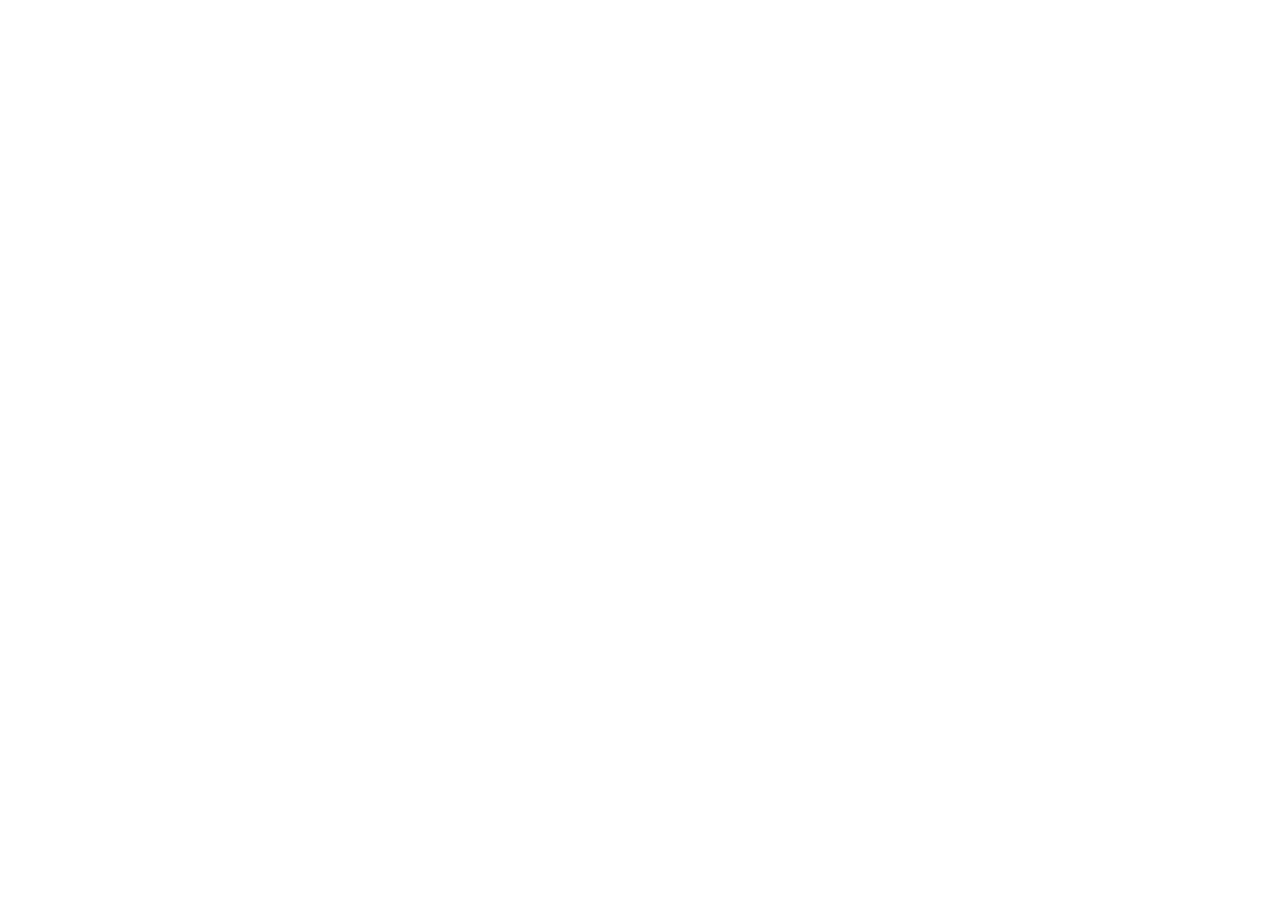
==== commit 3606a2a1: "Updates" ====
--- a/index.html
+++ b/index.html
@@ -15,8 +15,8 @@
     <meta name="twitter:card" content="summary_large_image" />
     <meta name="twitter:site" content="@lovable_dev" />
     <meta name="twitter:image" content="https://lovable.dev/opengraph-image-p98pqg.png" />
-    <script type="module" crossorigin src="/assets/index-Ci6L4HRu.js"></script>
-    <link rel="stylesheet" crossorigin href="/assets/index-D9IMxB1Q.css">
+    <script type="module" crossorigin src="/training/assets/index-Ci6L4HRu.js"></script>
+    <link rel="stylesheet" crossorigin href="/training/assets/index-D9IMxB1Q.css">
   </head>
 
   <body>
